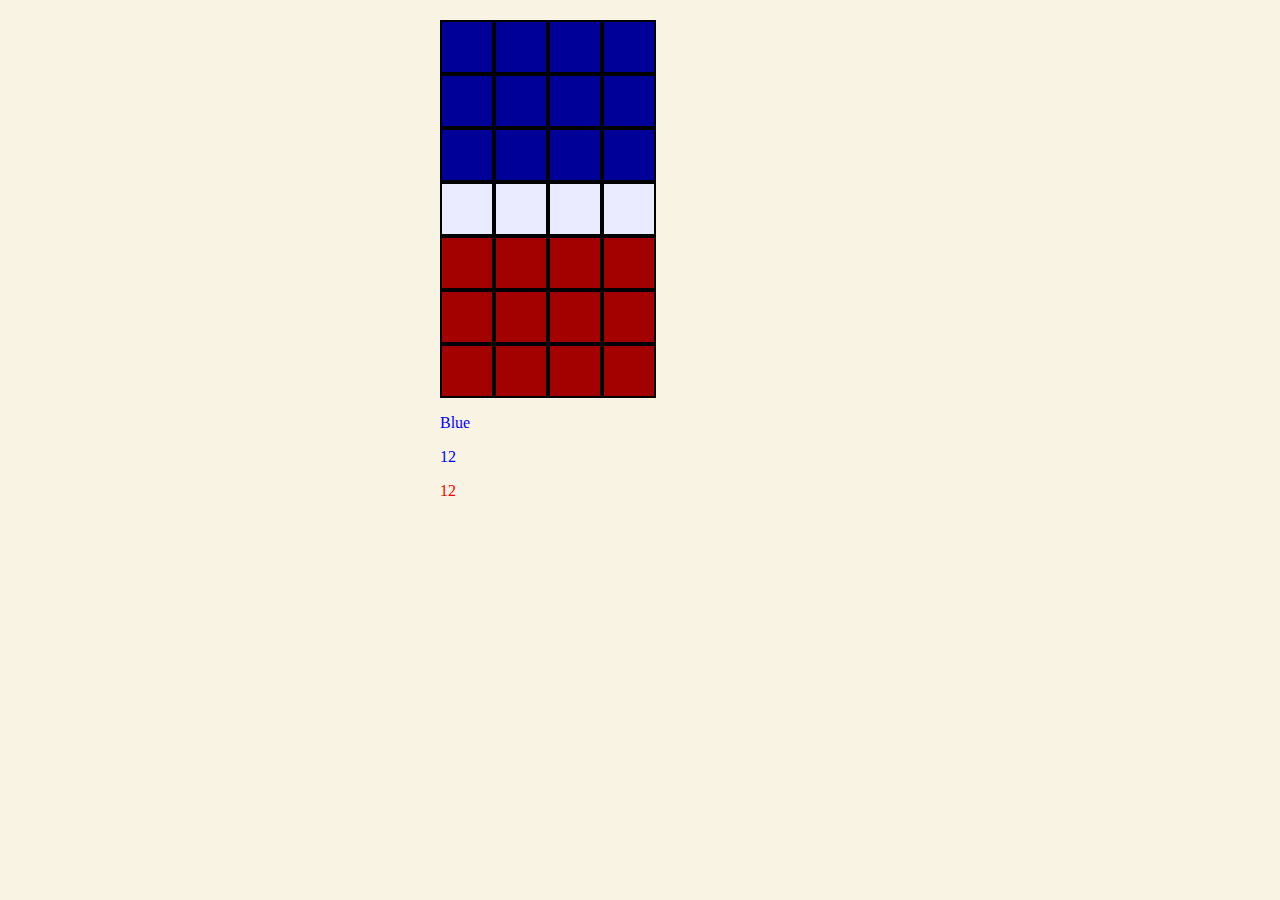
==== index.html @ 3e6444ec "ai" ====
<!DOCTYPE html>
<html lang="en">
<head>
	<meta charset="utf-8">
  	<script src  = "jquery-2.1.0.min.js"></script>
  	<link rel="stylesheet" type="text/css" href="style.css">
  	<script type="text/javascript">
  	    var rows = 3, cols = 4 , totalRows = 2 * rows + 1;
        var thtml = "";
        var ind = -1;

        var score = Array();
        var board = Array();
        var nextMove;
        var selectedCell = Array();
        var cell = Array();
        var turn = 1;

        var ai = true;
        var comp = 1;

        $(document).ready(function(){        
           beginGame();
	    });
  	</script>
  	<script src="game.js"></script>
 </head>

 <body>
 	<div id="bdy">
 		
 	</div>
 </body>
 </html>
---- style.css ----
body{
            margin:0px;
            background-color:#F9F3E3;  
    }

    #bdy{
    	margin-left: auto;
	    margin-right: auto;
	    margin-top: 20px;
	    width: 400px;
	    z-index: 1;
    }

    #boardcontainer{
    	margin-left: auto;
	    margin-right: auto;
	    margin-top: 20px;
	    width: 400px;
	    z-index: 1;
    }

   	.btile{
   		background-color: #000099;
   	}
   	.btile:hover { 
	    background-color: #0000FF;
	}

   	.wtile{
   		background-color: #EBEBFF;
   	}
   	.wtile:hover { 
	    background-color: #F5F5FF;
	}

   	.rtile{
   		background-color: #A30000;
   	}
   	.rtile:hover { 
	    background-color: #CC0000;
	}

   	.row:before, .row:after {
	    content:"";
	    display: table ;
	    clear:both;
	}
   	.boardtile {
	    width: 50px;
	    height: 50px;
	    float: left;
	}

	.tileP{
		border:2px solid black;
	}

	.tileSelected{
		border:2px solid grey;
	}
	
	#turn{

	}

	#score{

	}

	#info{
	
	}

	.bscore{
		color: blue;
	}

	.rscore{
		color:red;
	}
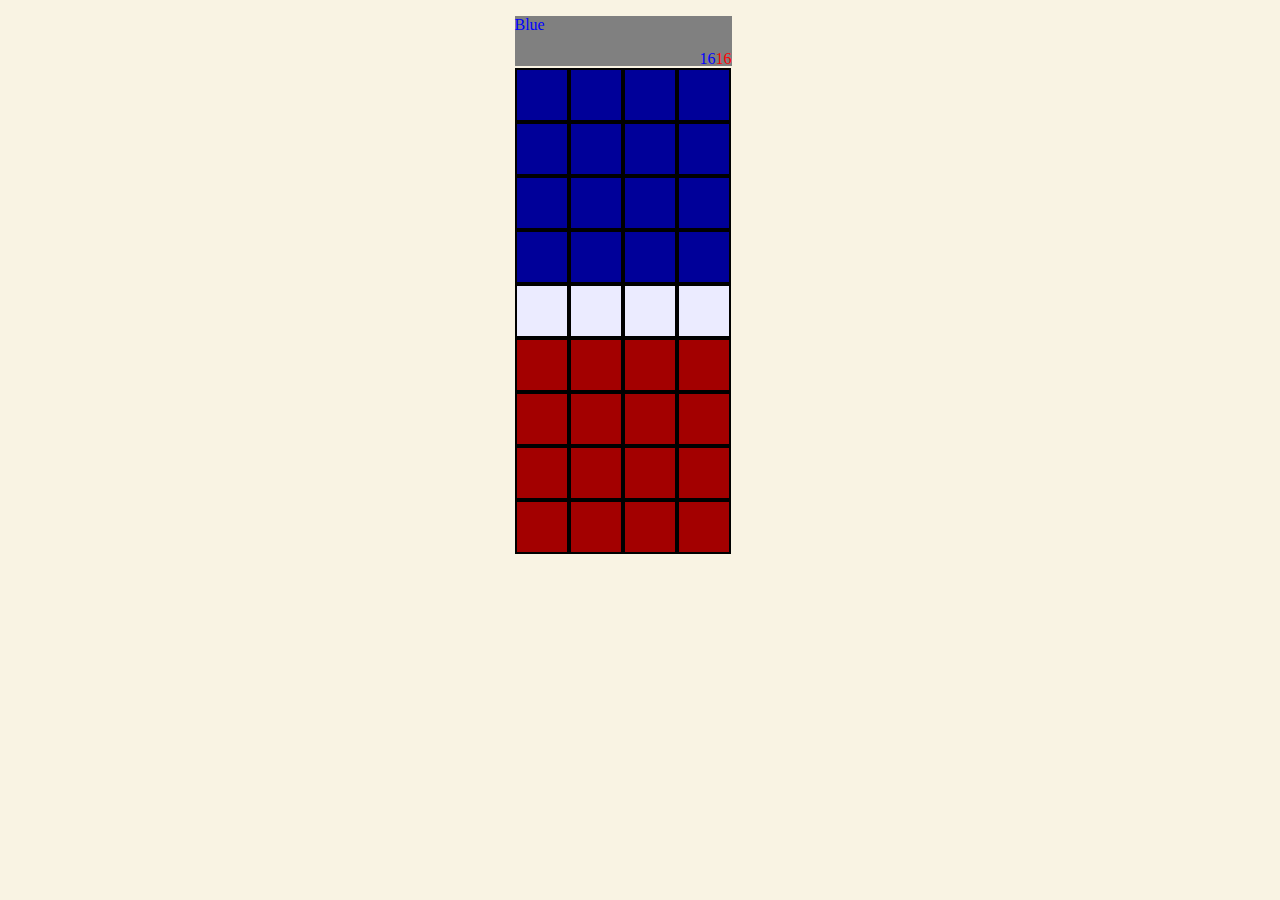
==== commit d03ef391: "ui tweaks" ====
--- a/index.html
+++ b/index.html
@@ -5,7 +5,7 @@
   	<script src  = "jquery-2.1.0.min.js"></script>
   	<link rel="stylesheet" type="text/css" href="style.css">
   	<script type="text/javascript">
-  	    var rows = 3, cols = 4 , totalRows = 2 * rows + 1;
+  	    var rows = 4, cols = 4 , totalRows = 2 * rows + 1;
         var thtml = "";
         var ind = -1;
 
@@ -16,7 +16,7 @@
         var cell = Array();
         var turn = 1;
 
-        var ai = true;
+        var playAi = false;
         var comp = 1;
 
         $(document).ready(function(){        
--- a/style.css
+++ b/style.css
@@ -5,42 +5,17 @@
 
     #bdy{
     	margin-left: auto;
-	    margin-right: auto;
-	    margin-top: 20px;
-	    width: 400px;
+    	margin-right: auto;
+    	width: 251px;
 	    z-index: 1;
     }
 
     #boardcontainer{
+    	width: 250px;
     	margin-left: auto;
-	    margin-right: auto;
-	    margin-top: 20px;
-	    width: 400px;
-	    z-index: 1;
+    	margin-right: auto;
     }
-
-   	.btile{
-   		background-color: #000099;
-   	}
-   	.btile:hover { 
-	    background-color: #0000FF;
-	}
-
-   	.wtile{
-   		background-color: #EBEBFF;
-   	}
-   	.wtile:hover { 
-	    background-color: #F5F5FF;
-	}
-
-   	.rtile{
-   		background-color: #A30000;
-   	}
-   	.rtile:hover { 
-	    background-color: #CC0000;
-	}
-
-   	.row:before, .row:after {
+    .row:before, .row:after {
 	    content:"";
 	    display: table ;
 	    clear:both;
@@ -50,6 +25,45 @@
 	    height: 50px;
 	    float: left;
 	}
+   	.btile{
+   		-webkit-animation: wtob 1s;
+   		background-color: #000099;
+   	}
+   	@-webkit-keyframes wtob {
+	    from {background-color: white;}
+	    to {background-color: #000099;}
+	}
+
+   	.btile:hover { 
+	    background-color: #0000FF;
+	}
+
+   	.wtile{
+   		-webkit-animation: tow 1s;
+   		background-color: #EBEBFF;
+   	}
+   	.wtile:hover { 
+	    background-color: #F5F5FF;
+	}
+	@-webkit-keyframes tow {
+	    from {}
+	    to {background-color: #EBEBFF;}
+	}
+
+   	.rtile{
+   		-webkit-animation: wtor 1s;
+   		background-color: #A30000;
+   	}
+   	
+   	.rtile:hover { 
+	    background-color: #CC0000;
+	}
+	@-webkit-keyframes wtor {
+	    from {background-color: white;}
+	    to {background-color: #CC0000;}
+	}
+
+   
 
 	.tileP{
 		border:2px solid black;
@@ -64,11 +78,13 @@
 	}
 
 	#score{
-
+       float: right;
 	}
 
-	#info{
-	
+	#info {
+		height: 50px;
+		background-color: grey;
+		width: 217px;
 	}
 
 	.bscore{
